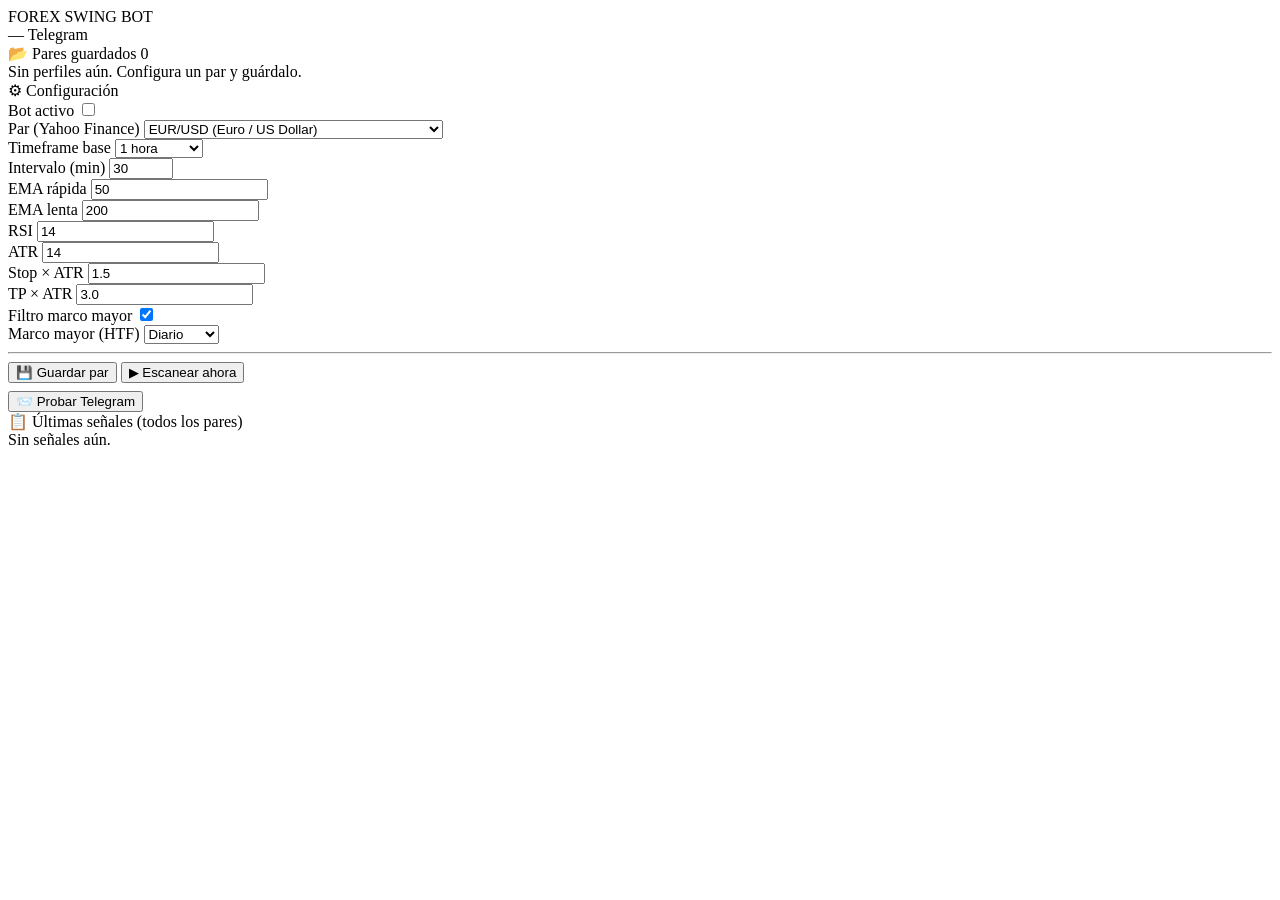
==== frontend/index.html @ 0c771cd9 "Separción frontend y backend" ====
<!DOCTYPE html>
<html lang="es">
<head>
<meta charset="UTF-8">
<meta name="viewport" content="width=device-width, initial-scale=1.0">
<title>Forex Swing Bot</title>
<link rel="stylesheet" href="/static/styles.css">

</head>
<body>

<header>
  <div class="logo">FOREX SWING BOT</div>
  <div class="header-right">
    <span id="last-check">—</span>
    <span id="telegram-status" class="badge-telegram error">Telegram</span>
  </div>
</header>

<main>

  <!-- ── Columna izquierda ── -->
  <div class="left-col">

    <!-- Perfiles guardados -->
    <div class="card">
      <div class="card-header">
        <span>📂 Pares guardados</span>
        <span id="profile-count" style="color:var(--muted);font-weight:400">0</span>
      </div>
      <div id="profiles-list">
        <div class="profiles-empty">Sin perfiles aún. Configura un par y guárdalo.</div>
      </div>
    </div>

    <!-- Configuración -->
    <div class="card">
      <div class="card-header">⚙ Configuración</div>
      <div class="card-body">

        <div class="toggle-row">
          <span class="toggle-label">Bot activo</span>
          <label class="toggle">
            <input type="checkbox" id="enabled" >
            <span class="slider"></span>
          </label>
        </div>

        <div class="field">
          <label>Par (Yahoo Finance)</label>
          <select id="symbol">
            <!-- Forex -->
            <optgroup label="Forex">
              <option value="EURUSD=X">EUR/USD (Euro / US Dollar)</option>
              <option value="GBPUSD=X">GBP/USD (British Pound / US Dollar)</option>
              <option value="USDJPY=X">USD/JPY (US Dollar / Japanese Yen)</option>
              <option value="AUDUSD=X">AUD/USD (Australian Dollar / US Dollar)</option>
              <option value="USDCAD=X">USD/CAD (US Dollar / Canadian Dollar)</option>
              <option value="USDCHF=X">USD/CHF (US Dollar / Swiss Franc)</option>
              <option value="EURGBP=X">EUR/GBP (Euro / British Pound)</option>
              <option value="EURJPY=X">EUR/JPY (Euro / Japanese Yen)</option>
              <option value="GBPJPY=X">GBP/JPY (British Pound / Japanese Yen)</option>
              <option value="AUDJPY=X">AUD/JPY (Australian Dollar / Japanese Yen)</option>
              <option value="NZDUSD=X">NZD/USD (New Zealand Dollar / US Dollar)</option>
            </optgroup>
            <!-- Crypto -->
            <optgroup label="Criptomonedas">
              <option value="BTC-USD">BTC/USD (Bitcoin)</option>
              <option value="ETH-USD">ETH/USD (Ethereum)</option>
              <option value="SOL-USD">SOL/USD (Solana)</option>
              <option value="BNB-USD">BNB/USD (Binance Coin)</option>
              <option value="XRP-USD">XRP/USD (Ripple)</option>
            </optgroup>
            <!-- Índices -->
            <optgroup label="Índices">
              <option value="^GSPC">S&P 500 (^GSPC)</option>
              <option value="^IXIC">NASDAQ (^IXIC)</option>
              <option value="^DJI">Dow Jones (^DJI)</option>
              <option value="^IBEX">IBEX 35 (^IBEX)</option>
              <option value="^GDAXI">DAX (^GDAXI)</option>
              <option value="^FTSE">FTSE 100 (^FTSE)</option>
              <option value="^N225">Nikkei 225 (^N225)</option>
            </optgroup>
            <optgroup id="custom-optgroup" label="Personalizados"></optgroup>
            <option value="__custom__">➕ Añadir otro par / ticker...</option>
          </select>
        </div>

        <div class="field-row">
          <div class="field">
            <label>Timeframe base</label>
            <select id="timeframe">
              <option value="15">15 minutos</option>
              <option value="30">30 minutos</option>
              <option value="60" selected>1 hora</option>
              <option value="240">4 horas</option>
              <option value="D">Diario</option>
            </select>
          </div>
          <div class="field">
            <label>Intervalo (min)</label>
            <input type="number" id="interval" value="30" min="5" max="1440">
          </div>
        </div>

        <div class="field-row">
          <div class="field">
            <label>EMA rápida</label>
            <input type="number" id="ema_fast" value="50" min="1">
          </div>
          <div class="field">
            <label>EMA lenta</label>
            <input type="number" id="ema_slow" value="200" min="1">
          </div>
        </div>

        <div class="field-row">
          <div class="field">
            <label>RSI</label>
            <input type="number" id="rsi_len" value="14" min="1">
          </div>
          <div class="field">
            <label>ATR</label>
            <input type="number" id="atr_len" value="14" min="1">
          </div>
        </div>

        <div class="field-row">
          <div class="field">
            <label>Stop × ATR</label>
            <input type="number" id="stop_atr" value="1.5" step="0.1" min="0.1">
          </div>
          <div class="field">
            <label>TP × ATR</label>
            <input type="number" id="tp_atr" value="3.0" step="0.1" min="0.1">
          </div>
        </div>

        <div class="toggle-row">
          <span class="toggle-label">Filtro marco mayor</span>
          <label class="toggle">
            <input type="checkbox" id="use_htf" checked>
            <span class="slider"></span>
          </label>
        </div>

        <div class="field">
          <label>Marco mayor (HTF)</label>
          <select id="htf">
            <option value="60">1 hora</option>
            <option value="240">4 horas</option>
            <option value="D" selected>Diario</option>
            <option value="W">Semanal</option>
          </select>
        </div>

        <hr class="divider">

        <div class="btn-row">
          <button class="btn btn-primary" onclick="saveConfig()">💾 Guardar par</button>
          <button class="btn btn-scan"    onclick="scanNow()">▶ Escanear ahora</button>
        </div>
        <div class="btn-row" style="margin-top:8px">
          <button class="btn btn-test" onclick="testTelegram()">📨 Probar Telegram</button>
        </div>

      </div>
    </div>
  </div>

  <!-- ── Columna derecha ── -->
  <div class="right-col">

    <!-- Señales de los pares analizados -->
    <div id="signals-container" style="display: flex; flex-direction: column; gap: 16px;"></div>

    <!-- Historial -->
    <div class="card">
      <div class="card-header">📋 Últimas señales (todos los pares)</div>
      <div id="log-container">
        <div class="empty-log">Sin señales aún.</div>
      </div>
    </div>

  </div>
</main>

<div id="toast"></div>

<script src="/static/app.js"></script>

</body>
</html>
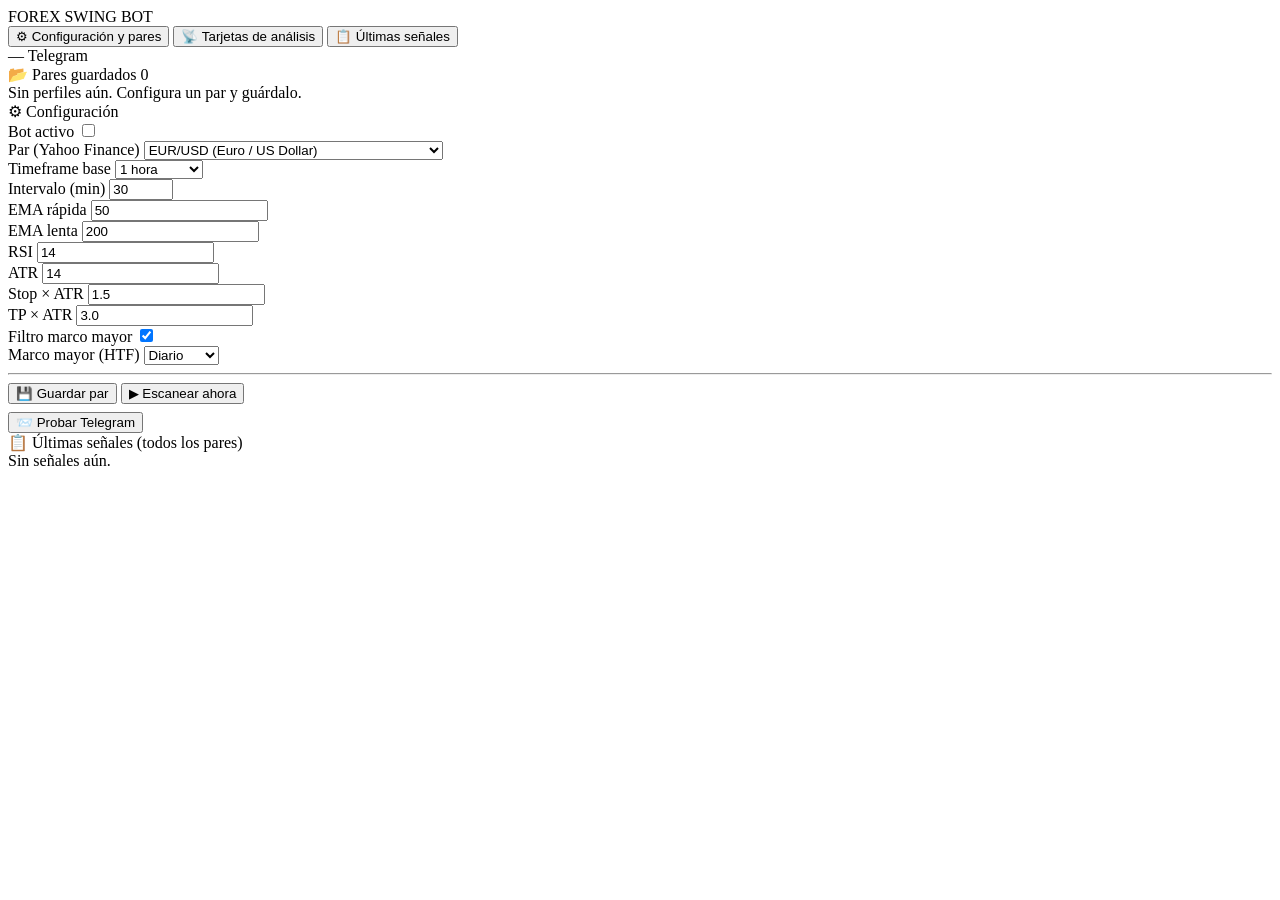
==== commit 7c9ff04e: "División del front en 3 pestañas" ====
--- a/frontend/index.html
+++ b/frontend/index.html
@@ -11,6 +11,11 @@
 
 <header>
   <div class="logo">FOREX SWING BOT</div>
+  <nav class="tabs" aria-label="Pestañas de la interfaz">
+    <button class="tab-btn active" data-tab="config">⚙ Configuración y pares</button>
+    <button class="tab-btn" data-tab="analysis">📡 Tarjetas de análisis</button>
+    <button class="tab-btn" data-tab="signals">📋 Últimas señales</button>
+  </nav>
   <div class="header-right">
     <span id="last-check">—</span>
     <span id="telegram-status" class="badge-telegram error">Telegram</span>
@@ -18,171 +23,164 @@
 </header>
 
 <main>
+  <section id="tab-config" class="tab-panel active">
+    <div class="left-col">
+      <div class="card">
+        <div class="card-header">
+          <span>📂 Pares guardados</span>
+          <span id="profile-count" style="color:var(--muted);font-weight:400">0</span>
+        </div>
+        <div id="profiles-list">
+          <div class="profiles-empty">Sin perfiles aún. Configura un par y guárdalo.</div>
+        </div>
+      </div>
 
-  <!-- ── Columna izquierda ── -->
-  <div class="left-col">
+      <div class="card">
+        <div class="card-header">⚙ Configuración</div>
+        <div class="card-body">
+          <div class="toggle-row">
+            <span class="toggle-label">Bot activo</span>
+            <label class="toggle">
+              <input type="checkbox" id="enabled" >
+              <span class="slider"></span>
+            </label>
+          </div>
 
-    <!-- Perfiles guardados -->
-    <div class="card">
-      <div class="card-header">
-        <span>📂 Pares guardados</span>
-        <span id="profile-count" style="color:var(--muted);font-weight:400">0</span>
-      </div>
-      <div id="profiles-list">
-        <div class="profiles-empty">Sin perfiles aún. Configura un par y guárdalo.</div>
+          <div class="field">
+            <label>Par (Yahoo Finance)</label>
+            <select id="symbol">
+              <optgroup label="Forex">
+                <option value="EURUSD=X">EUR/USD (Euro / US Dollar)</option>
+                <option value="GBPUSD=X">GBP/USD (British Pound / US Dollar)</option>
+                <option value="USDJPY=X">USD/JPY (US Dollar / Japanese Yen)</option>
+                <option value="AUDUSD=X">AUD/USD (Australian Dollar / US Dollar)</option>
+                <option value="USDCAD=X">USD/CAD (US Dollar / Canadian Dollar)</option>
+                <option value="USDCHF=X">USD/CHF (US Dollar / Swiss Franc)</option>
+                <option value="EURGBP=X">EUR/GBP (Euro / British Pound)</option>
+                <option value="EURJPY=X">EUR/JPY (Euro / Japanese Yen)</option>
+                <option value="GBPJPY=X">GBP/JPY (British Pound / Japanese Yen)</option>
+                <option value="AUDJPY=X">AUD/JPY (Australian Dollar / Japanese Yen)</option>
+                <option value="NZDUSD=X">NZD/USD (New Zealand Dollar / US Dollar)</option>
+              </optgroup>
+              <optgroup label="Criptomonedas">
+                <option value="BTC-USD">BTC/USD (Bitcoin)</option>
+                <option value="ETH-USD">ETH/USD (Ethereum)</option>
+                <option value="SOL-USD">SOL/USD (Solana)</option>
+                <option value="BNB-USD">BNB/USD (Binance Coin)</option>
+                <option value="XRP-USD">XRP/USD (Ripple)</option>
+              </optgroup>
+              <optgroup label="Índices">
+                <option value="^GSPC">S&P 500 (^GSPC)</option>
+                <option value="^IXIC">NASDAQ (^IXIC)</option>
+                <option value="^DJI">Dow Jones (^DJI)</option>
+                <option value="^IBEX">IBEX 35 (^IBEX)</option>
+                <option value="^GDAXI">DAX (^GDAXI)</option>
+                <option value="^FTSE">FTSE 100 (^FTSE)</option>
+                <option value="^N225">Nikkei 225 (^N225)</option>
+              </optgroup>
+              <optgroup id="custom-optgroup" label="Personalizados"></optgroup>
+              <option value="__custom__">➕ Añadir otro par / ticker...</option>
+            </select>
+          </div>
+
+          <div class="field-row">
+            <div class="field">
+              <label>Timeframe base</label>
+              <select id="timeframe">
+                <option value="15">15 minutos</option>
+                <option value="30">30 minutos</option>
+                <option value="60" selected>1 hora</option>
+                <option value="240">4 horas</option>
+                <option value="D">Diario</option>
+              </select>
+            </div>
+            <div class="field">
+              <label>Intervalo (min)</label>
+              <input type="number" id="interval" value="30" min="5" max="1440">
+            </div>
+          </div>
+
+          <div class="field-row">
+            <div class="field">
+              <label>EMA rápida</label>
+              <input type="number" id="ema_fast" value="50" min="1">
+            </div>
+            <div class="field">
+              <label>EMA lenta</label>
+              <input type="number" id="ema_slow" value="200" min="1">
+            </div>
+          </div>
+
+          <div class="field-row">
+            <div class="field">
+              <label>RSI</label>
+              <input type="number" id="rsi_len" value="14" min="1">
+            </div>
+            <div class="field">
+              <label>ATR</label>
+              <input type="number" id="atr_len" value="14" min="1">
+            </div>
+          </div>
+
+          <div class="field-row">
+            <div class="field">
+              <label>Stop × ATR</label>
+              <input type="number" id="stop_atr" value="1.5" step="0.1" min="0.1">
+            </div>
+            <div class="field">
+              <label>TP × ATR</label>
+              <input type="number" id="tp_atr" value="3.0" step="0.1" min="0.1">
+            </div>
+          </div>
+
+          <div class="toggle-row">
+            <span class="toggle-label">Filtro marco mayor</span>
+            <label class="toggle">
+              <input type="checkbox" id="use_htf" checked>
+              <span class="slider"></span>
+            </label>
+          </div>
+
+          <div class="field">
+            <label>Marco mayor (HTF)</label>
+            <select id="htf">
+              <option value="60">1 hora</option>
+              <option value="240">4 horas</option>
+              <option value="D" selected>Diario</option>
+              <option value="W">Semanal</option>
+            </select>
+          </div>
+
+          <hr class="divider">
+
+          <div class="btn-row">
+            <button class="btn btn-primary" onclick="saveConfig()">💾 Guardar par</button>
+            <button class="btn btn-scan" onclick="scanNow()">▶ Escanear ahora</button>
+          </div>
+          <div class="btn-row" style="margin-top:8px">
+            <button class="btn btn-test" onclick="testTelegram()">📨 Probar Telegram</button>
+          </div>
+        </div>
       </div>
     </div>
+  </section>
 
-    <!-- Configuración -->
-    <div class="card">
-      <div class="card-header">⚙ Configuración</div>
-      <div class="card-body">
+  <section id="tab-analysis" class="tab-panel">
+    <div class="right-col">
+      <div id="signals-container" style="display:flex; flex-direction:column; gap:16px;"></div>
+    </div>
+  </section>
 
-        <div class="toggle-row">
-          <span class="toggle-label">Bot activo</span>
-          <label class="toggle">
-            <input type="checkbox" id="enabled" >
-            <span class="slider"></span>
-          </label>
+  <section id="tab-signals" class="tab-panel">
+    <div class="right-col">
+      <div class="card">
+        <div class="card-header">📋 Últimas señales (todos los pares)</div>
+        <div id="log-container">
+          <div class="empty-log">Sin señales aún.</div>
         </div>
-
-        <div class="field">
-          <label>Par (Yahoo Finance)</label>
-          <select id="symbol">
-            <!-- Forex -->
-            <optgroup label="Forex">
-              <option value="EURUSD=X">EUR/USD (Euro / US Dollar)</option>
-              <option value="GBPUSD=X">GBP/USD (British Pound / US Dollar)</option>
-              <option value="USDJPY=X">USD/JPY (US Dollar / Japanese Yen)</option>
-              <option value="AUDUSD=X">AUD/USD (Australian Dollar / US Dollar)</option>
-              <option value="USDCAD=X">USD/CAD (US Dollar / Canadian Dollar)</option>
-              <option value="USDCHF=X">USD/CHF (US Dollar / Swiss Franc)</option>
-              <option value="EURGBP=X">EUR/GBP (Euro / British Pound)</option>
-              <option value="EURJPY=X">EUR/JPY (Euro / Japanese Yen)</option>
-              <option value="GBPJPY=X">GBP/JPY (British Pound / Japanese Yen)</option>
-              <option value="AUDJPY=X">AUD/JPY (Australian Dollar / Japanese Yen)</option>
-              <option value="NZDUSD=X">NZD/USD (New Zealand Dollar / US Dollar)</option>
-            </optgroup>
-            <!-- Crypto -->
-            <optgroup label="Criptomonedas">
-              <option value="BTC-USD">BTC/USD (Bitcoin)</option>
-              <option value="ETH-USD">ETH/USD (Ethereum)</option>
-              <option value="SOL-USD">SOL/USD (Solana)</option>
-              <option value="BNB-USD">BNB/USD (Binance Coin)</option>
-              <option value="XRP-USD">XRP/USD (Ripple)</option>
-            </optgroup>
-            <!-- Índices -->
-            <optgroup label="Índices">
-              <option value="^GSPC">S&P 500 (^GSPC)</option>
-              <option value="^IXIC">NASDAQ (^IXIC)</option>
-              <option value="^DJI">Dow Jones (^DJI)</option>
-              <option value="^IBEX">IBEX 35 (^IBEX)</option>
-              <option value="^GDAXI">DAX (^GDAXI)</option>
-              <option value="^FTSE">FTSE 100 (^FTSE)</option>
-              <option value="^N225">Nikkei 225 (^N225)</option>
-            </optgroup>
-            <optgroup id="custom-optgroup" label="Personalizados"></optgroup>
-            <option value="__custom__">➕ Añadir otro par / ticker...</option>
-          </select>
-        </div>
-
-        <div class="field-row">
-          <div class="field">
-            <label>Timeframe base</label>
-            <select id="timeframe">
-              <option value="15">15 minutos</option>
-              <option value="30">30 minutos</option>
-              <option value="60" selected>1 hora</option>
-              <option value="240">4 horas</option>
-              <option value="D">Diario</option>
-            </select>
-          </div>
-          <div class="field">
-            <label>Intervalo (min)</label>
-            <input type="number" id="interval" value="30" min="5" max="1440">
-          </div>
-        </div>
-
-        <div class="field-row">
-          <div class="field">
-            <label>EMA rápida</label>
-            <input type="number" id="ema_fast" value="50" min="1">
-          </div>
-          <div class="field">
-            <label>EMA lenta</label>
-            <input type="number" id="ema_slow" value="200" min="1">
-          </div>
-        </div>
-
-        <div class="field-row">
-          <div class="field">
-            <label>RSI</label>
-            <input type="number" id="rsi_len" value="14" min="1">
-          </div>
-          <div class="field">
-            <label>ATR</label>
-            <input type="number" id="atr_len" value="14" min="1">
-          </div>
-        </div>
-
-        <div class="field-row">
-          <div class="field">
-            <label>Stop × ATR</label>
-            <input type="number" id="stop_atr" value="1.5" step="0.1" min="0.1">
-          </div>
-          <div class="field">
-            <label>TP × ATR</label>
-            <input type="number" id="tp_atr" value="3.0" step="0.1" min="0.1">
-          </div>
-        </div>
-
-        <div class="toggle-row">
-          <span class="toggle-label">Filtro marco mayor</span>
-          <label class="toggle">
-            <input type="checkbox" id="use_htf" checked>
-            <span class="slider"></span>
-          </label>
-        </div>
-
-        <div class="field">
-          <label>Marco mayor (HTF)</label>
-          <select id="htf">
-            <option value="60">1 hora</option>
-            <option value="240">4 horas</option>
-            <option value="D" selected>Diario</option>
-            <option value="W">Semanal</option>
-          </select>
-        </div>
-
-        <hr class="divider">
-
-        <div class="btn-row">
-          <button class="btn btn-primary" onclick="saveConfig()">💾 Guardar par</button>
-          <button class="btn btn-scan"    onclick="scanNow()">▶ Escanear ahora</button>
-        </div>
-        <div class="btn-row" style="margin-top:8px">
-          <button class="btn btn-test" onclick="testTelegram()">📨 Probar Telegram</button>
-        </div>
-
       </div>
     </div>
-  </div>
-
-  <!-- ── Columna derecha ── -->
-  <div class="right-col">
-
-    <!-- Señales de los pares analizados -->
-    <div id="signals-container" style="display: flex; flex-direction: column; gap: 16px;"></div>
-
-    <!-- Historial -->
-    <div class="card">
-      <div class="card-header">📋 Últimas señales (todos los pares)</div>
-      <div id="log-container">
-        <div class="empty-log">Sin señales aún.</div>
-      </div>
-    </div>
-
-  </div>
+  </section>
 </main>
 
 <div id="toast"></div>
